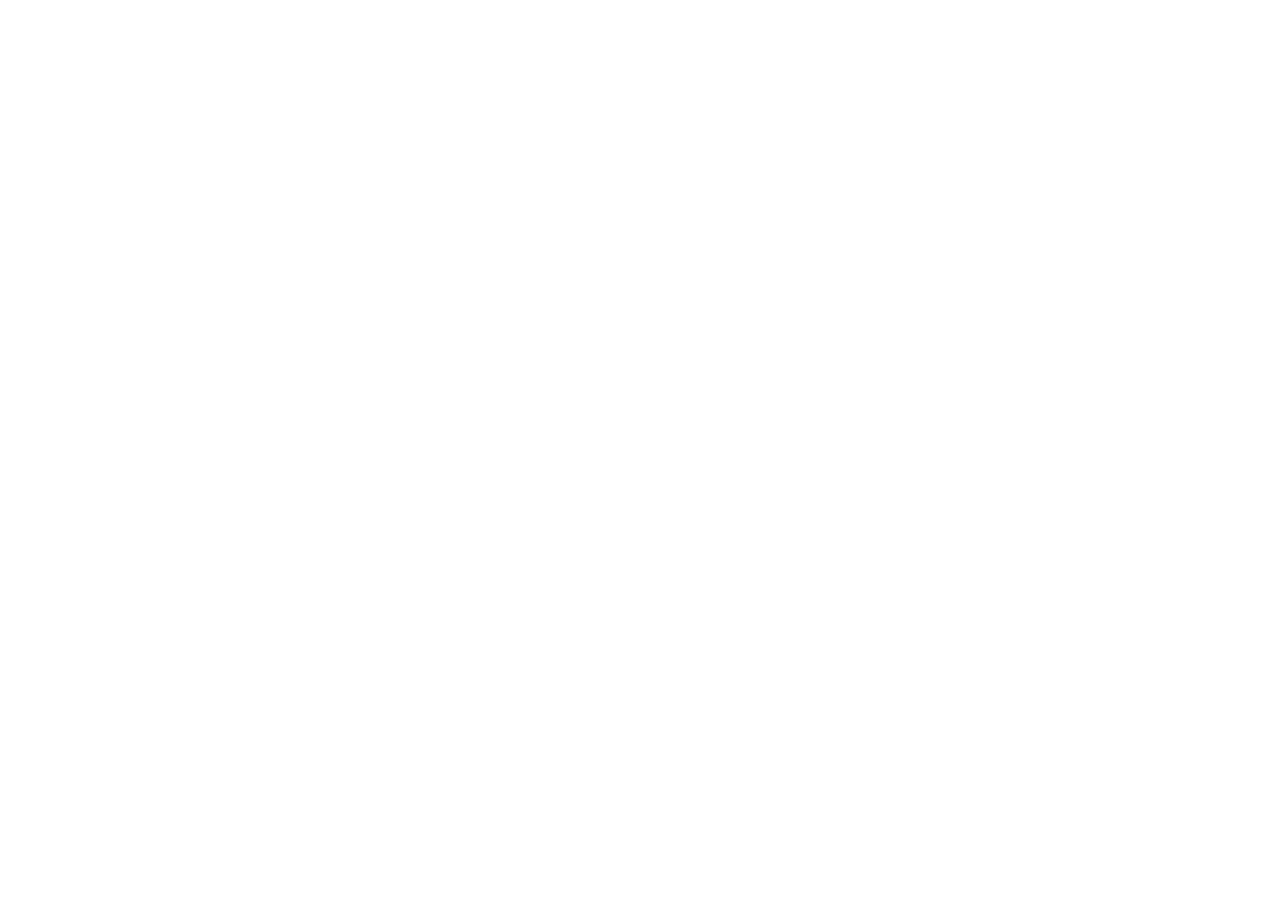
==== index.html @ b2247b8e "added all needed pages and ngRoute setup" ====
<!DOCTYPE html>
<html lang="en" ng-app="demo">
<head>
	<meta charset="UTF-8">
	<title>Grade Book - Working Title</title>
	<script src="https://ajax.googleapis.com/ajax/libs/angularjs/1.4.9/angular.min.js"></script>
	<script src="https://ajax.googleapis.com/ajax/libs/angularjs/1.4.9/angular-route.js"></script>
</head>
<body ng-controller="ctrl">
	<div class="container" ng-view></div>
</body>
</html>
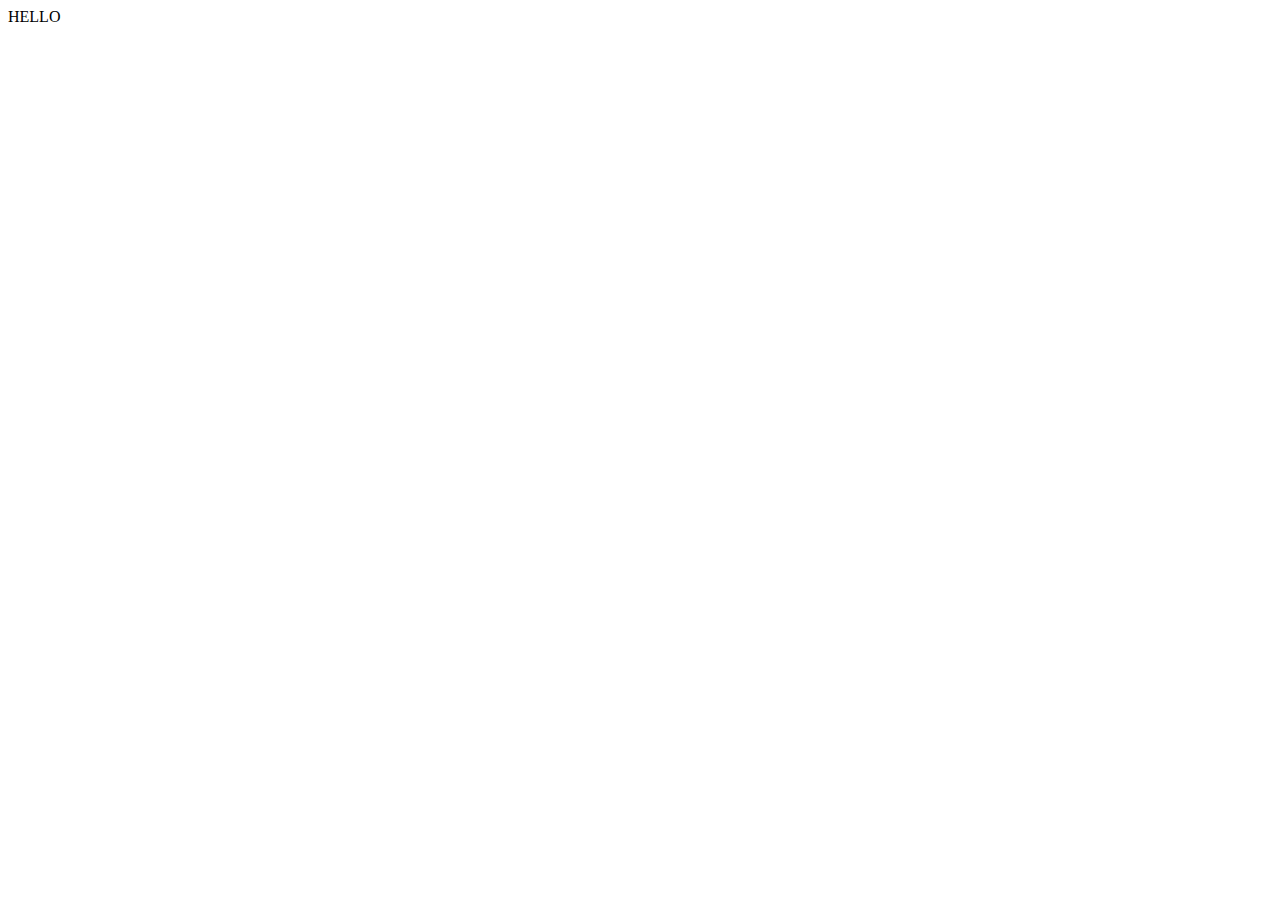
==== commit 16e02572: "worked with Kyle on modifying his Python script to connect to db" ====
--- a/index.html
+++ b/index.html
@@ -5,8 +5,9 @@
 	<title>Grade Book - Working Title</title>
 	<script src="https://ajax.googleapis.com/ajax/libs/angularjs/1.4.9/angular.min.js"></script>
 	<script src="https://ajax.googleapis.com/ajax/libs/angularjs/1.4.9/angular-route.js"></script>
+	<script type="text/javascript" src="files/d3.min.js"></script>
 </head>
 <body ng-controller="ctrl">
-	<div class="container" ng-view></div>
+	<div class="container">HELLO</div>
 </body>
 </html>